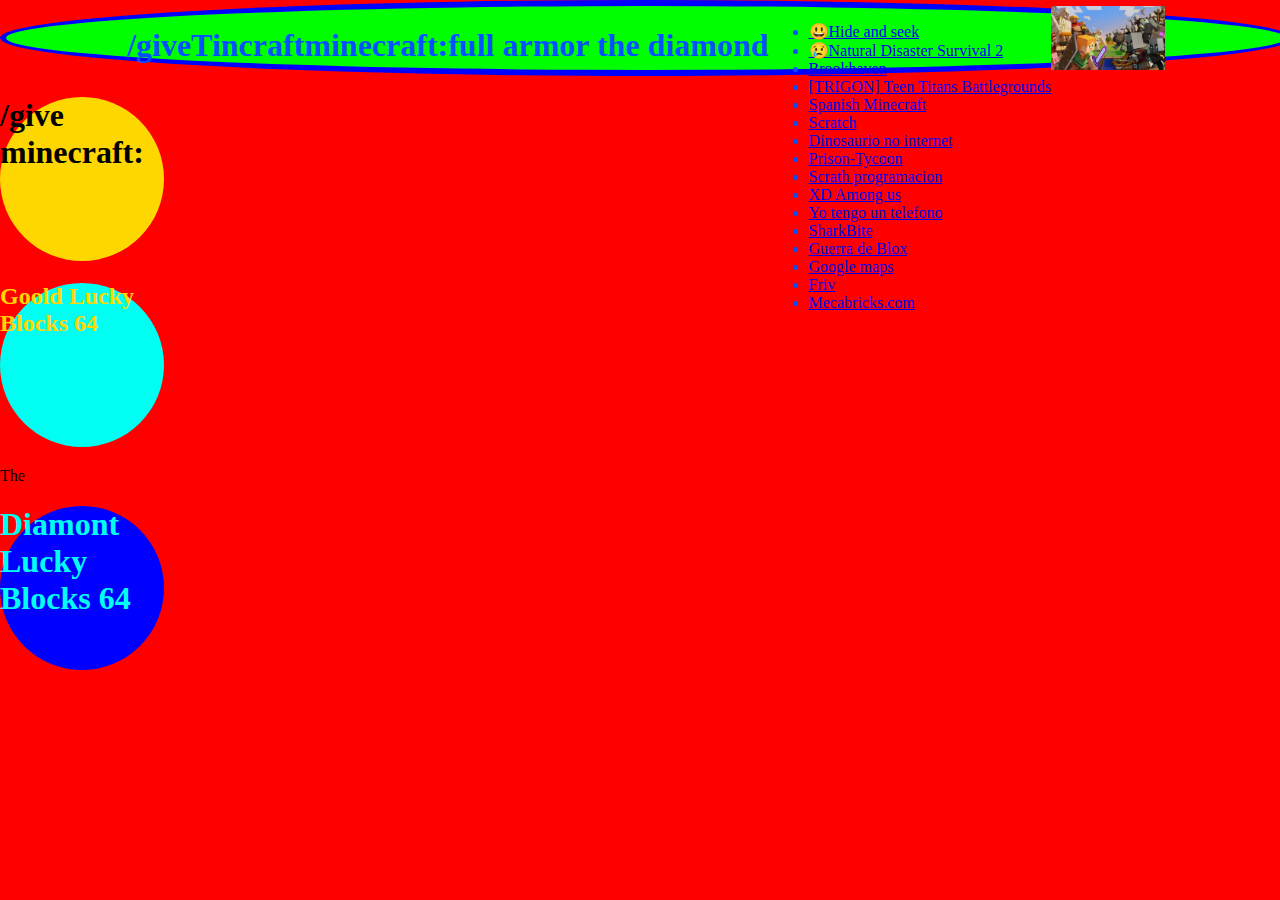
==== index.html @ 87e9a7fc "version 1.17" ====
<html>
  <head>
    <link rel="stylesheet" href="TincraftTinbricksPro1.css"/>       
  </head>   
 
   
  <body>
    <div id="Lego_Wedo">
      <h1 id="/giveTincraftminecraft:comandd_block">
        /giveTincraftminecraft:full armor the diamond
      </h1>
      <nav>
        <ul>
          <li>
            <a href="https://web.roblox.com/games/205224386/Hide-and-Seek-Extreme" target="_blank">😃Hide and seek</a>
          </li>
          <li>
            <a href="https://web.roblox.com/games/3391553014/Natural-Disaster-Survival-2?refPageId=575b282b-50b8-426c-8109-664229c8261" target="_blank"
            >😢Natural Disaster Survival 2
          </li>
          <li>
            <a href="https://web.roblox.com/games/4924922222/Brookhaven-RP"  target="_blank">Brookhaven</a>  
          </li>
            <li>
              <a href="https://web.roblox.com/games/3082002798/TRIGON-Teen-Titans-Battlegrounds" target="_blank">[TRIGON] Teen Titans Battlegrounds</a>
            </li>
            <li> 
            <a href="https://web.roblox.com/games/6512089328/Minercraft-Mineverse-Minerscraft?refPageId=d1ba3b88-eabe-469f-8c26-20399056c53e" target="_blank"
            >Spanish Minecraft</a>
          </li>
          <li>
            <a href="https://scratch.mit.edu/" target="_blank">Scratch</a>
          </li>
          <li>
            <a href="https://chromedino.com/" target="_blank">Dinosaurio no internet</a>
          </li>
              <li>
                <a href="https://web.roblox.com/games/3179952301/Prison-Tycoon" target="_blank">Prison-Tycoon</a>
              </li>
              <li>
            <a href="https://us02web.zoom.us/postattendee?id=45" target="_blank">Scrath programacion</a>
            </li>
          <li>
            <a href="https://web.roblox.com/games/5721826509/CODE-Amongst-Us" target="_blank">XD Among us</a>
          </li>
          <li>
            <a href="https://www.youtube.com/watch?v=sAb0ARP_atw" target="_blank">Yo tengo un telefono</a>
          </li>
          <li>
            <a href="https://web.roblox.com/games/734159876/SharkBite?refPageId=750645c3-857d-4756-b361-7762390d222b" target="_blank">
              SharkBite</a>
          </li>
          <li>
            <a href="https://web.roblox.com/games/5455985493/Blox-Wars-NEW?refPageId=0057ab28-0ac0-479a-8a3c-4f77a05d00ac" target="_blank">Guerra de Blox</a>
          </li>
          <li>
            <a href="https://www.google.com/maps/place/Pq+Garcilaso+De+La+Vega,+Av+Roca+y+Bolo%C3%B1a+900,+Miraflores+15048/@-12.1212216,-77.0181527,824m/data=!3m1!1e3!4m13!1m7!3m6!1s0x9105b875394f9e21:0x2fc1431693d2759!2sSantiago+de+Surco!3b1!8m2!3d-12.1416088!4d-76.9918155!3m4!1s0x9105c807c99371d5:0x570e92399984f321!8m2!3d-12.1194772!4d-77.0130846" target="_blank"> Google maps</a>
          </li>
          <li>
            <a href="https://www.friv.com/" target="_blank">Friv</a>
          </li>
          <li>
            <a href="https://www.mecabricks.com/en/workshop" target="_blank">
              Mecabricks.com</a>
          </li>
          <div>
            <div ></iframe></div>
          </div>
        </ul>
      </nav>
      <img src="Minecraft-vs-Pillager.jpg"/>
    </div>   
    <h1 id="give">
      /give minecraft:
    </h1>
    <h2 id="Tincraft">Goold Lucky Blocks 64</h2 >
    <p id=>
      The
    </p>
    <h1 id="Tinbricks">Diamont Lucky Blocks 64</h1>
    <script>
      alert("¡Hola!")
    </script>
  </body>
</html>
---- TincraftTinbricksPro1.css ----
body {
    margin: 0;
    background-color: rgb(255, 0, 0);
    }
    #give{ 
        color:black;
        background-color: gold;
        width: 164;
        height: 164;
        display: flex;
        justify-content: center; 
        border-radius:64%;
    }
    #Tincraft{
        color:gold;
        background-color: rgb(0, 255, 242);
        width: 164px;
        height: 164px;
        display: flex;
        justify-content: center;
        border-radius:64%;
    }  
    #Tinbricks{
   color:rgb(0, 255, 242);
   background-color: blue;
   width: 164px;
   height: 164px;
   display: flex;
   justify-content: center;
   border-radius:64%;
    }
    #Lego_Wedo{
    color: rgb(0, 81, 255);
    background-color: lime;
    width: 100%;
    height: 64px;
    border: 6px solid blue;
    display: flex;
    justify-content: center;
    border-radius:64%;   
    }
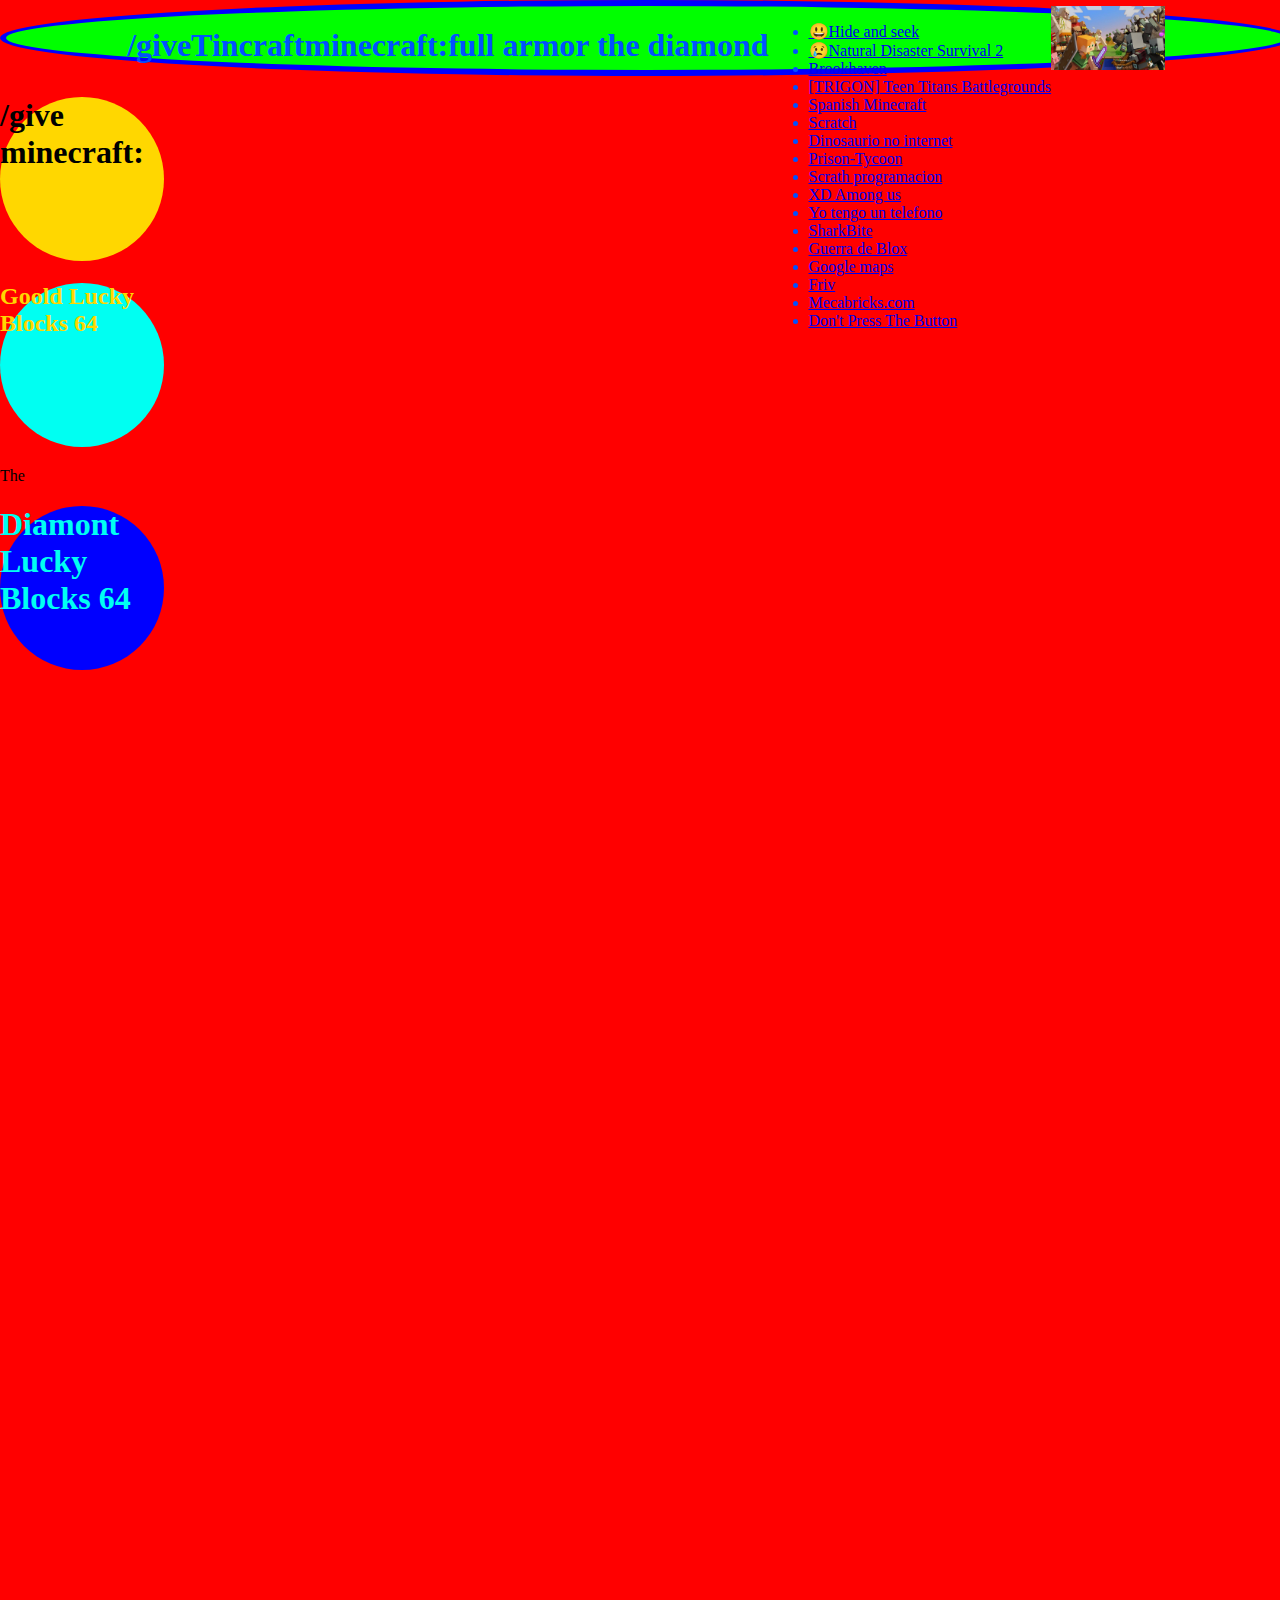
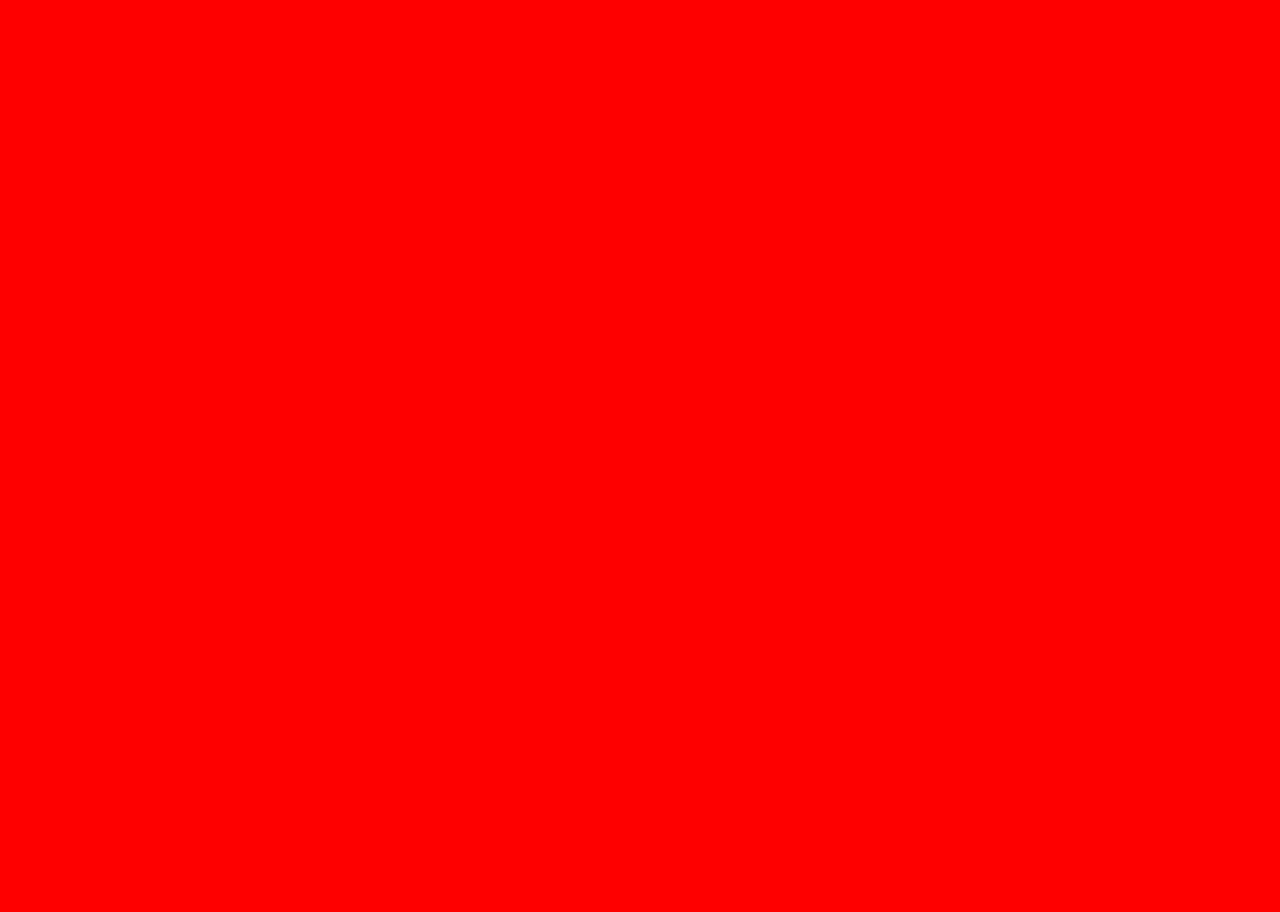
==== commit 30960427: "version:2.18" ====
--- a/index.html
+++ b/index.html
@@ -2,8 +2,6 @@
   <head>
     <link rel="stylesheet" href="TincraftTinbricksPro1.css"/>       
   </head>   
- 
-   
   <body>
     <div id="Lego_Wedo">
       <h1 id="/giveTincraftminecraft:comandd_block">
@@ -63,21 +61,30 @@
             <a href="https://www.mecabricks.com/en/workshop" target="_blank">
               Mecabricks.com</a>
           </li>
+          <li>
+            <a href="https://web.roblox.com/games/2998650659/Dont-Press-The-Button?">Don't Press The Button</a>
+          </li>
           <div>
             <div ></iframe></div>
           </div>
         </ul>
       </nav>
-      <img src="Minecraft-vs-Pillager.jpg"/>
-    </div>   
-    <h1 id="give">
-      /give minecraft:
-    </h1>
-    <h2 id="Tincraft">Goold Lucky Blocks 64</h2 >
-    <p id=>
-      The
-    </p>
-    <h1 id="Tinbricks">Diamont Lucky Blocks 64</h1>
+      <img src="Minecraft-vs-Pillager.jpg" id="Tincho"/>
+    </div>
+    <section class="TincraftTinbricksprobianqi21">
+      <div>
+        <h1 id="give">
+          /give minecraft:
+        </h1>
+        <h2 id="Tincraft">Goold Lucky Blocks 64</h2 >
+        <p id=>
+          The
+        </p>
+        <h1 id="Tinbricks">Diamont Lucky Blocks 64</h1>
+      </div>  
+      <iframe width="560" height="315" src="https://www.youtube.com/embed/0VXhZ76GmBg" title="YouTube video player" frameborder="0" allow="accelerometer; autoplay; clipboard-write; encrypted-media; gyroscope; picture-in-picture" allowfullscreen></iframe>
+       <div id="TinsnowTincraftTinbricksproHackerGod"><div style="position:relative;height:0;padding-bottom:117.6%;overflow:hidden;"><iframe style="position:absolute;top:0;left:0;width:100%;height:100%;" src="https://arcade.makecode.com/---run?id=_iRKe9k1LgamM" allowfullscreen="allowfullscreen" sandbox="allow-popups allow-forms allow-scripts allow-same-origin" frameborder="0"></iframe></div></div>
+    </section>
     <script>
       alert("¡Hola!")
     </script>
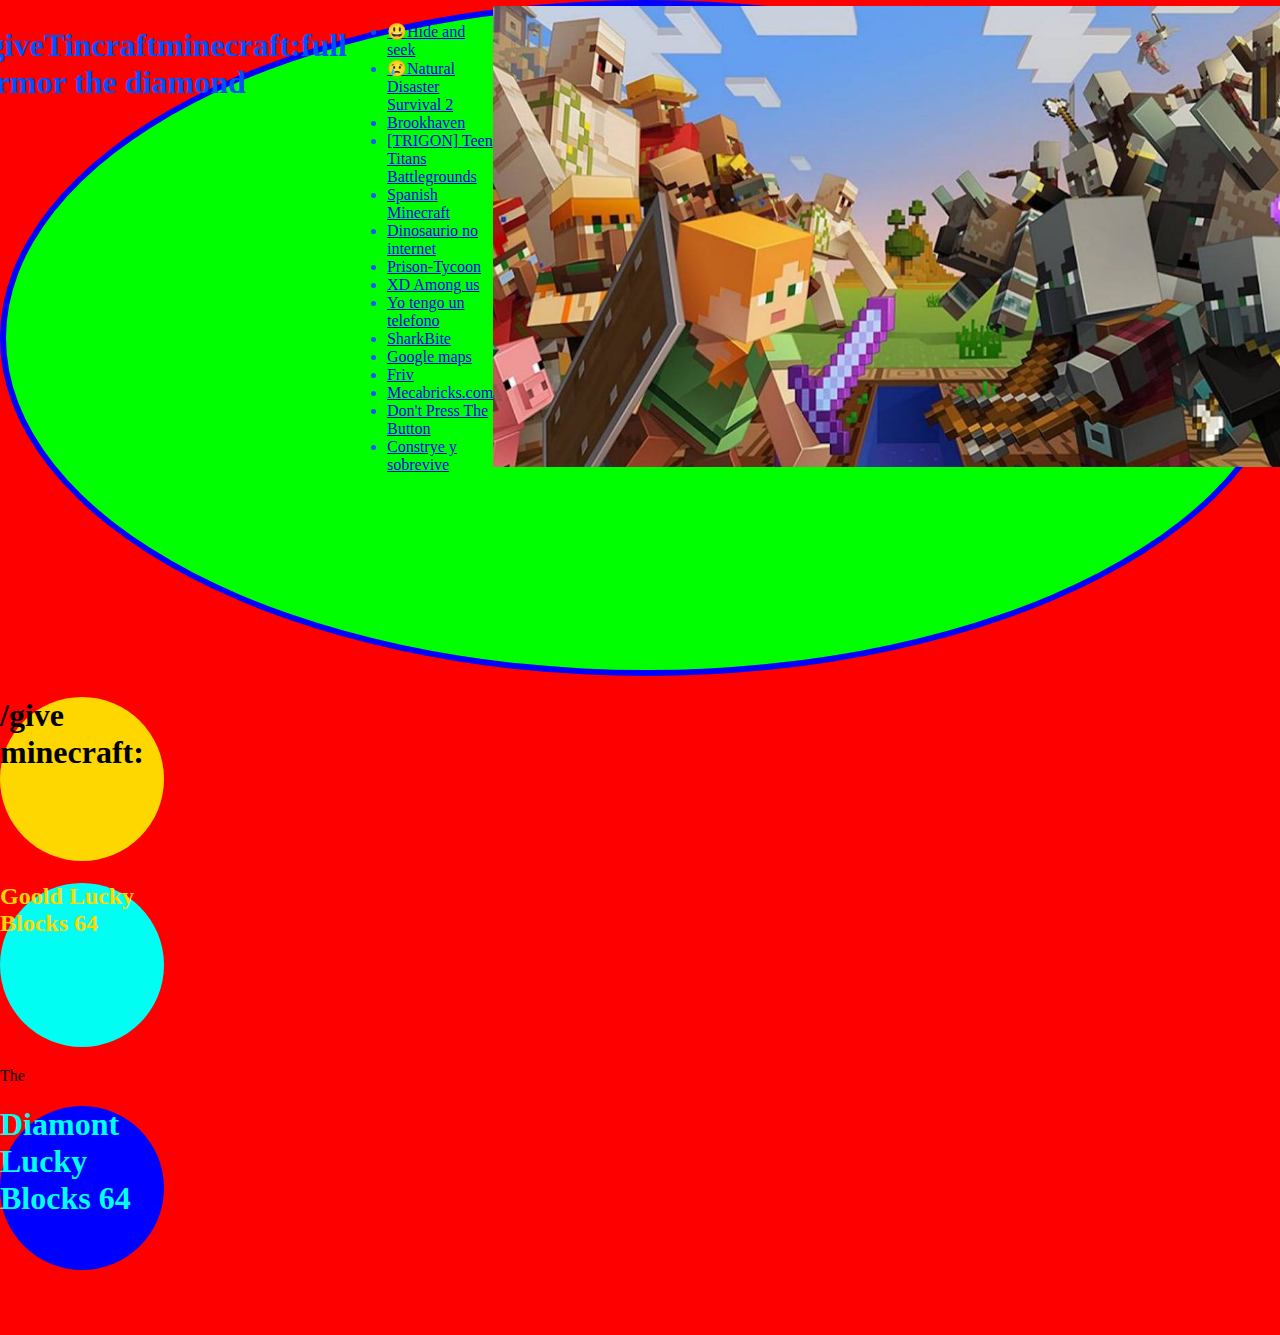
==== commit fb44bece: "version 2.8" ====
--- a/index.html
+++ b/index.html
@@ -27,17 +27,11 @@
             >Spanish Minecraft</a>
           </li>
           <li>
-            <a href="https://scratch.mit.edu/" target="_blank">Scratch</a>
-          </li>
-          <li>
             <a href="https://chromedino.com/" target="_blank">Dinosaurio no internet</a>
           </li>
               <li>
                 <a href="https://web.roblox.com/games/3179952301/Prison-Tycoon" target="_blank">Prison-Tycoon</a>
               </li>
-              <li>
-            <a href="https://us02web.zoom.us/postattendee?id=45" target="_blank">Scrath programacion</a>
-            </li>
           <li>
             <a href="https://web.roblox.com/games/5721826509/CODE-Amongst-Us" target="_blank">XD Among us</a>
           </li>
@@ -47,9 +41,6 @@
           <li>
             <a href="https://web.roblox.com/games/734159876/SharkBite?refPageId=750645c3-857d-4756-b361-7762390d222b" target="_blank">
               SharkBite</a>
-          </li>
-          <li>
-            <a href="https://web.roblox.com/games/5455985493/Blox-Wars-NEW?refPageId=0057ab28-0ac0-479a-8a3c-4f77a05d00ac" target="_blank">Guerra de Blox</a>
           </li>
           <li>
             <a href="https://www.google.com/maps/place/Pq+Garcilaso+De+La+Vega,+Av+Roca+y+Bolo%C3%B1a+900,+Miraflores+15048/@-12.1212216,-77.0181527,824m/data=!3m1!1e3!4m13!1m7!3m6!1s0x9105b875394f9e21:0x2fc1431693d2759!2sSantiago+de+Surco!3b1!8m2!3d-12.1416088!4d-76.9918155!3m4!1s0x9105c807c99371d5:0x570e92399984f321!8m2!3d-12.1194772!4d-77.0130846" target="_blank"> Google maps</a>
@@ -63,6 +54,9 @@
           </li>
           <li>
             <a href="https://web.roblox.com/games/2998650659/Dont-Press-The-Button?">Don't Press The Button</a>
+          </li>
+          <li>
+            <a href="https://web.roblox.com/games/3056526277/Build-and-Survive">Constrye y sobrevive</a>
           </li>
           <div>
             <div ></iframe></div>
--- a/TincraftTinbricksPro1.css
+++ b/TincraftTinbricksPro1.css
@@ -33,10 +33,20 @@
     color: rgb(0, 81, 255);
     background-color: lime;
     width: 100%;
-    height: 64px;
+    height: 664px;
     border: 6px solid blue;
     display: flex;
     justify-content: center;
     border-radius:64%;   
     }
+    #TinsnowTincraftTinbricksproHackerGod{   
+     width: 564px;   
+    }
+    .TincraftTinbricksprobianqi21{
+        display: flex;
+    }
+    #Tincho{
+        width: 64%;
+        height: min-content;
+    }
 
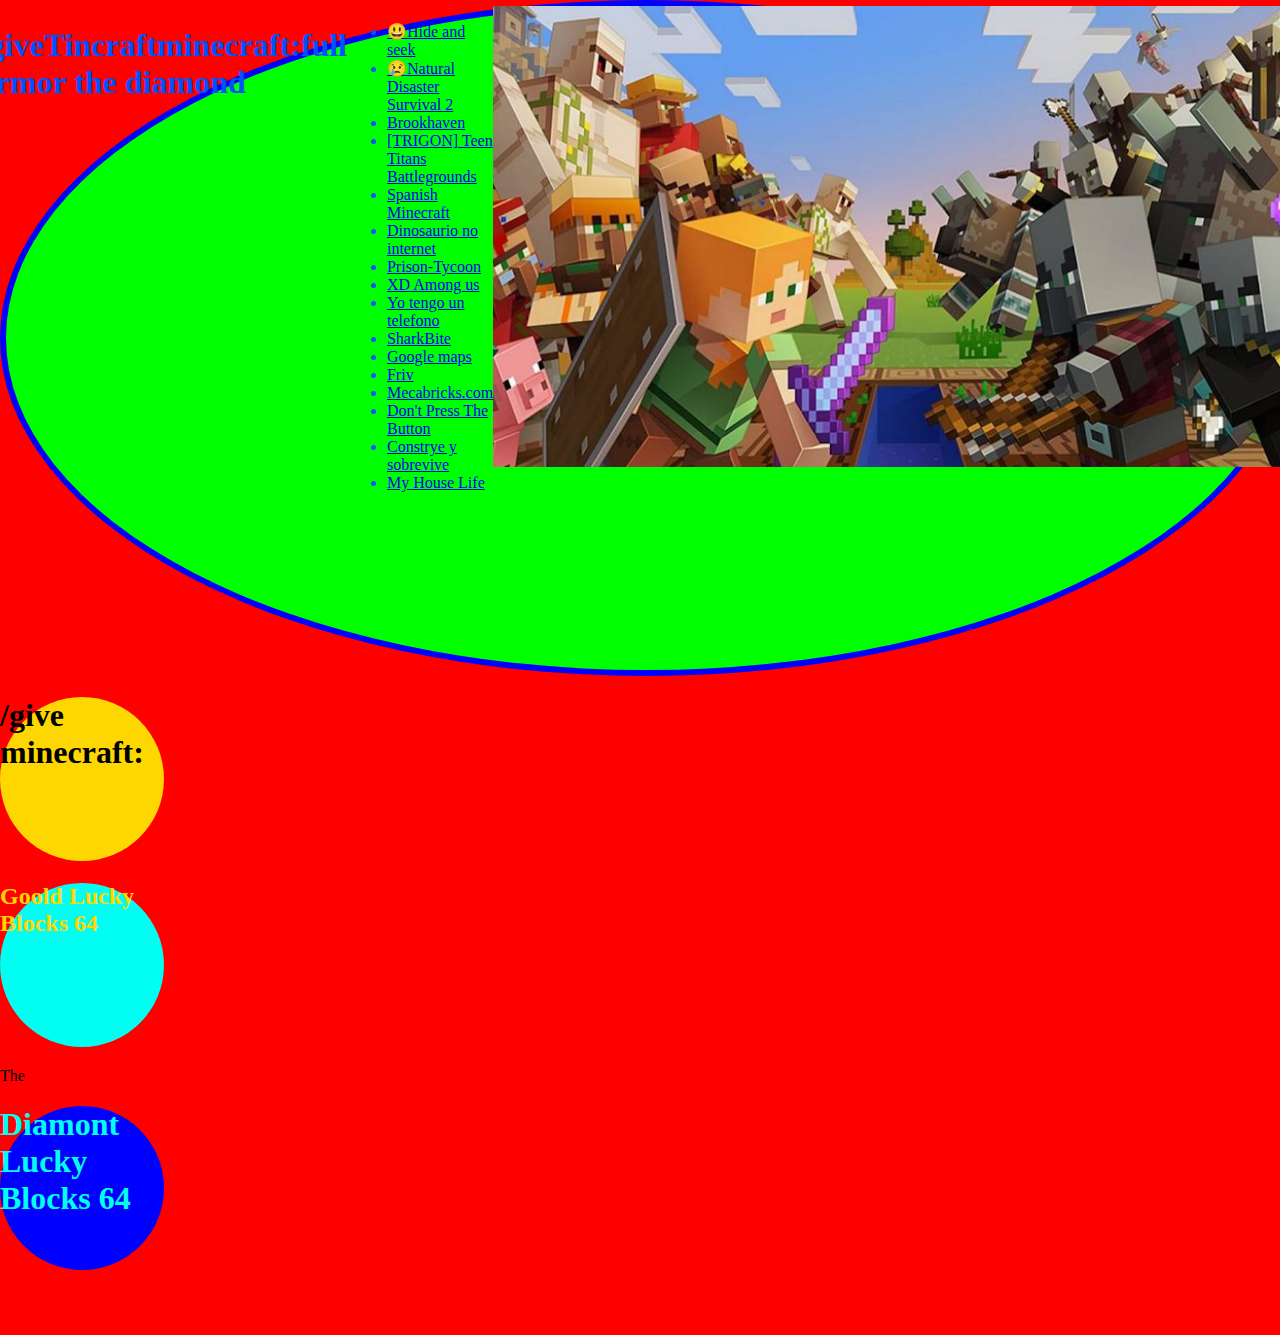
==== commit 1afa4225: "version: 2.8" ====
--- a/index.html
+++ b/index.html
@@ -56,7 +56,10 @@
             <a href="https://web.roblox.com/games/2998650659/Dont-Press-The-Button?">Don't Press The Button</a>
           </li>
           <li>
-            <a href="https://web.roblox.com/games/3056526277/Build-and-Survive">Constrye y sobrevive</a>
+            <a href="https://web.roblox.com/games/3056526277/Build-and-Survive" target="_blank">Constrye y sobrevive</a>
+          </li>
+          <li>
+            <a href="https://web.roblox.com/games/6922837097/My-House-Life" target="_blank">My House Life</a>
           </li>
           <div>
             <div ></iframe></div>
